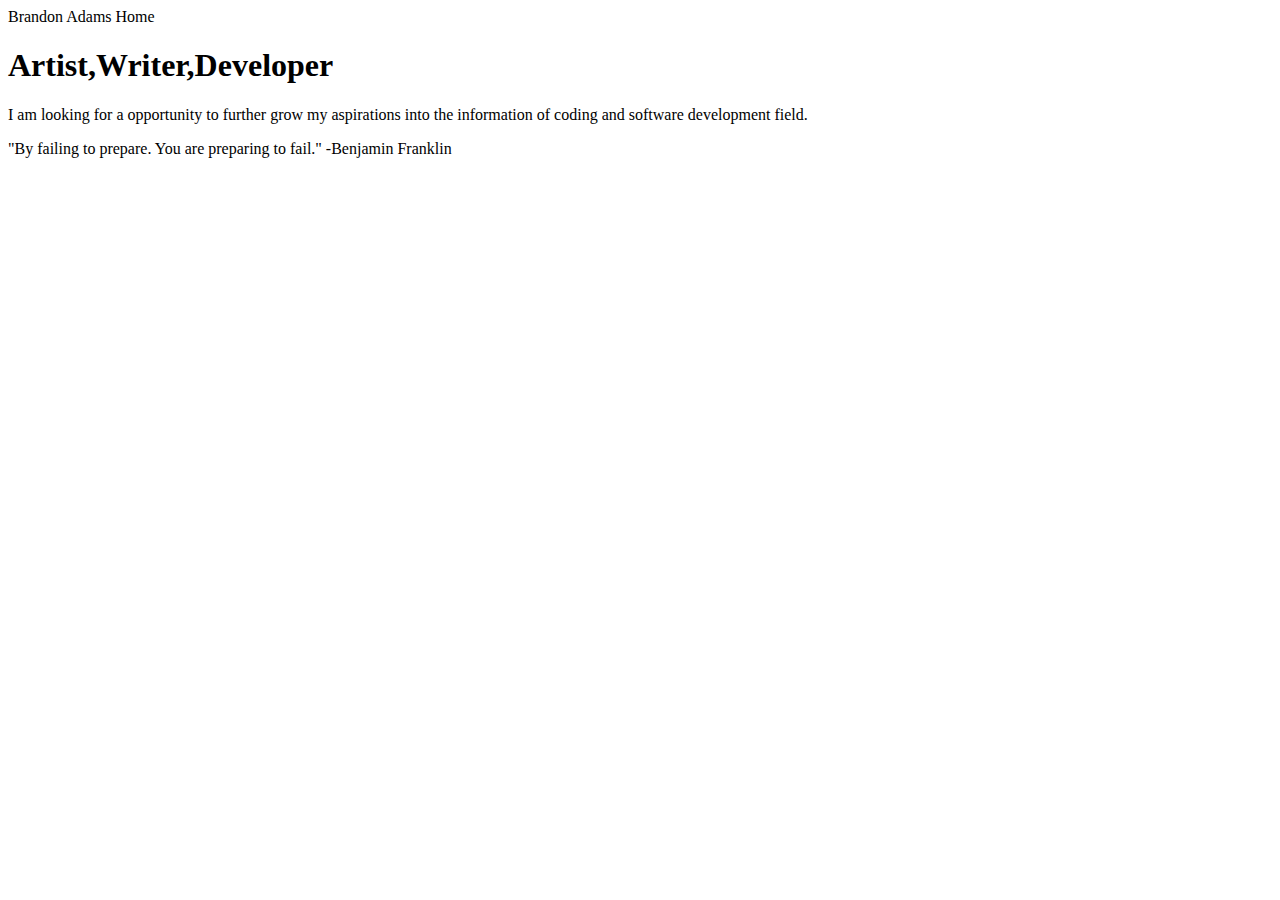
==== index.html @ 485a841d "about page added my three intrests about me index page made a change to quote and mission statemnt p" ====
<!DOCTYPE html>
<html lang="en">

<head>
    <meta charset="UTF-8">
    <meta name="viewport" content="width=device-width, initial-scale=1.0">
    <title>Personal Website</title>
</head>

<head>Brandon Adams</head>

<head>Home</head>

<body>
    <h1>Artist,Writer,Developer </h1>
    <p>I am looking for a opportunity to further grow my aspirations into the information of coding and software development field.</p>
    <p>"By failing to prepare. You are preparing to fail."
        -Benjamin Franklin</p>
        <img src="https://media.licdn.com/dms/image/C4E03AQEkhC0eF-Wv0w/profile-displayphoto-shrink_200_200/0/1565366346246?e=1703721600&v=beta&t=fslWfNCSFgqdOWjLn8plyNOGpS3SDqqwl8cUAsCd8p0" alt="">
</body>

</html>
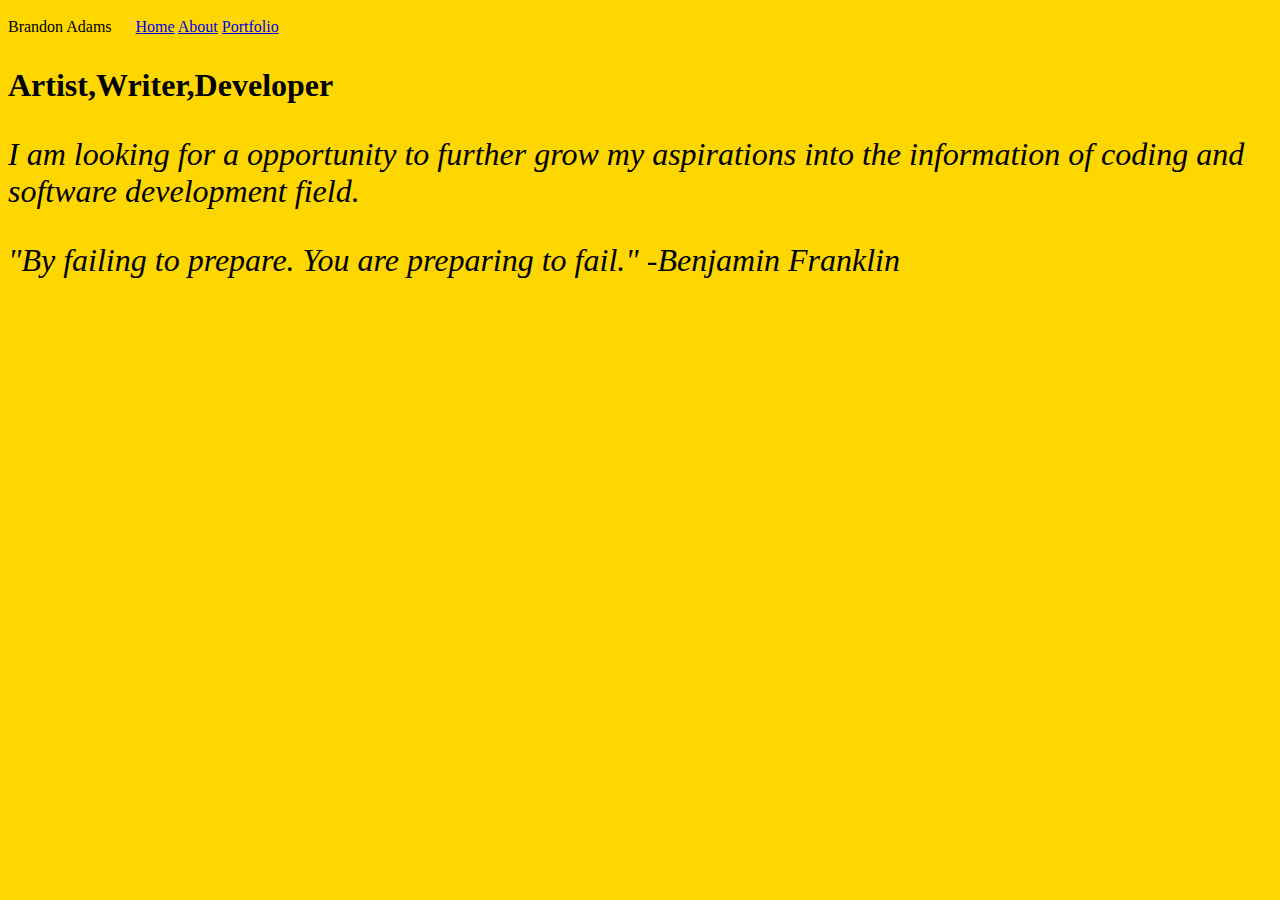
==== commit 29ac8b5f: "change background color for home page readjusted the boarders and text style" ====
--- a/index.html
+++ b/index.html
@@ -5,18 +5,25 @@
     <meta charset="UTF-8">
     <meta name="viewport" content="width=device-width, initial-scale=1.0">
     <title>Personal Website</title>
+    <link rel="stylesheet" href="style.css">
 </head>
 
 <head>Brandon Adams</head>
 
-<head>Home</head>
-
+<nav>
+    <a href="index.html">Home</a>
+    <a href="about.html">About</a>
+    <a href="portfolio.html">Portfolio</a>
+</nav>
 <body>
+    
     <h1>Artist,Writer,Developer </h1>
     <p>I am looking for a opportunity to further grow my aspirations into the information of coding and software development field.</p>
     <p>"By failing to prepare. You are preparing to fail."
         -Benjamin Franklin</p>
+        <div>
         <img src="https://media.licdn.com/dms/image/C4E03AQEkhC0eF-Wv0w/profile-displayphoto-shrink_200_200/0/1565366346246?e=1703721600&v=beta&t=fslWfNCSFgqdOWjLn8plyNOGpS3SDqqwl8cUAsCd8p0" alt="">
+    </div>
 </body>
 
 </html>--- a/style.css
+++ b/style.css
@@ -0,0 +1,7 @@
+body{background-color:gold;}
+p{font-style: oblique;font-size: xx-large;}
+div{display: flex;
+justify-content: center;
+height: 400px;}
+nav{display: inline-block;
+margin: 10px 20px;}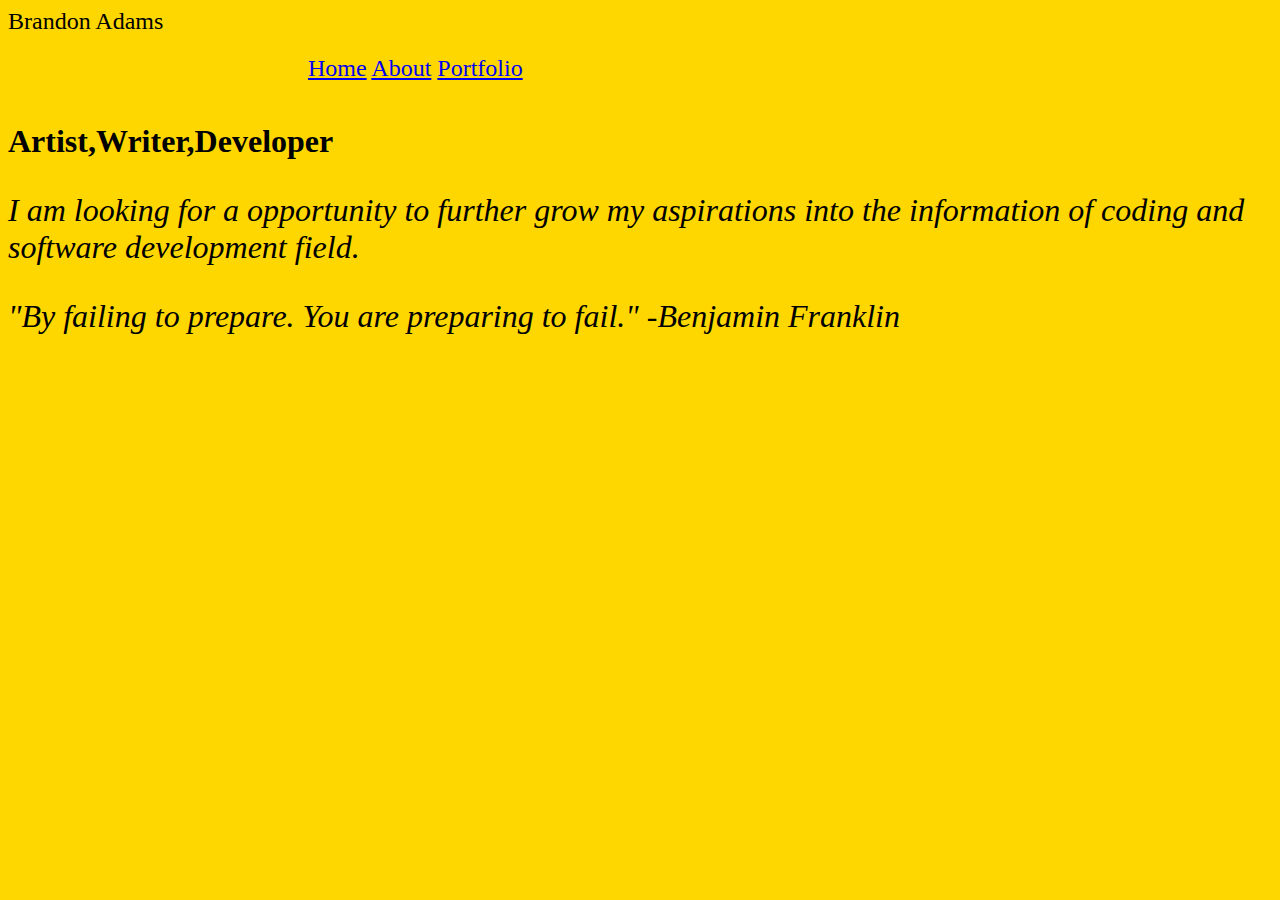
==== commit fdae1ada: "Added images and links to projects for portfolio In style css made changes to background and text fi" ====
--- a/index.html
+++ b/index.html
@@ -7,22 +7,29 @@
     <title>Personal Website</title>
     <link rel="stylesheet" href="style.css">
 </head>
+<script src="javascript.js"></script>
+<script>alert("Hello Welcome to my Personal Page")</script>
+<header>
 
-<head>Brandon Adams</head>
+    <head>Brandon Adams</head>
+</header>
 
 <nav>
     <a href="index.html">Home</a>
     <a href="about.html">About</a>
     <a href="portfolio.html">Portfolio</a>
 </nav>
+
 <body>
-    
+
     <h1>Artist,Writer,Developer </h1>
-    <p>I am looking for a opportunity to further grow my aspirations into the information of coding and software development field.</p>
+    <p>I am looking for a opportunity to further grow my aspirations into the information of coding and software
+        development field.</p>
     <p>"By failing to prepare. You are preparing to fail."
         -Benjamin Franklin</p>
-        <div>
-        <img src="https://media.licdn.com/dms/image/C4E03AQEkhC0eF-Wv0w/profile-displayphoto-shrink_200_200/0/1565366346246?e=1703721600&v=beta&t=fslWfNCSFgqdOWjLn8plyNOGpS3SDqqwl8cUAsCd8p0" alt="">
+    <div>
+        <img src="https://media.licdn.com/dms/image/C4E03AQEkhC0eF-Wv0w/profile-displayphoto-shrink_200_200/0/1565366346246?e=1703721600&v=beta&t=fslWfNCSFgqdOWjLn8plyNOGpS3SDqqwl8cUAsCd8p0"
+            alt="">
     </div>
 </body>
 
--- a/style.css
+++ b/style.css
@@ -4,4 +4,8 @@
 justify-content: center;
 height: 400px;}
 nav{display: inline-block;
-margin: 10px 20px;}+margin: 20px 300px;
+font-size: x-large;}
+article{background-color: gold;}
+p{font-style: oblique;}
+header{font-size: x-large;}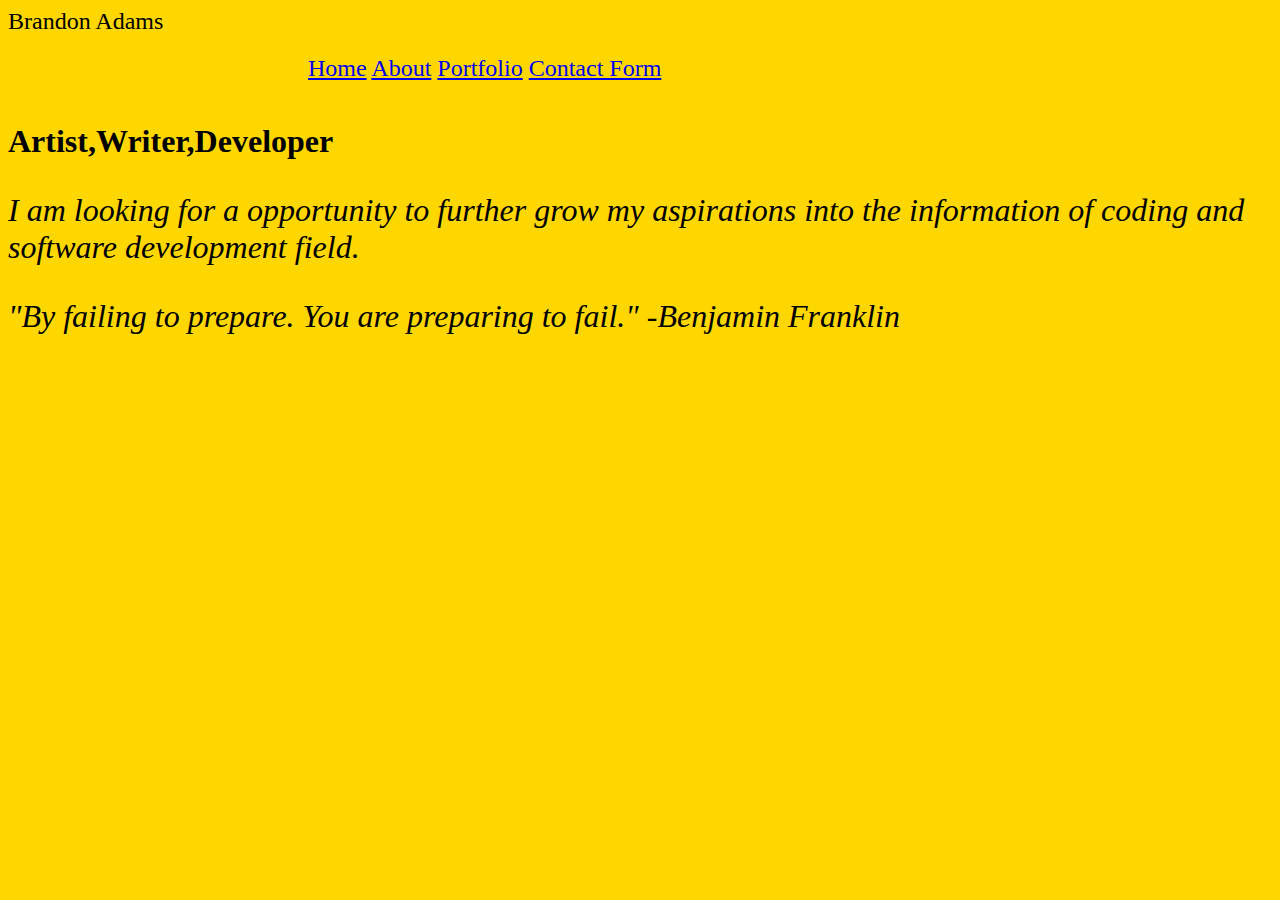
==== commit 75c4f64e: "added link for contact page to existing pages contact page added with four field types messages, nam" ====
--- a/index.html
+++ b/index.html
@@ -18,6 +18,7 @@
     <a href="index.html">Home</a>
     <a href="about.html">About</a>
     <a href="portfolio.html">Portfolio</a>
+    <a href="contact.html">Contact Form</a>
 </nav>
 
 <body>
--- a/style.css
+++ b/style.css
@@ -8,4 +8,27 @@
 font-size: x-large;}
 article{background-color: gold;}
 p{font-style: oblique;}
-header{font-size: x-large;}+header{font-size: x-large;}
+.hero{
+    width: 100%;
+    height: 100vh;
+    background-color: darkblue;
+    display: flex;
+    align-items: center;
+    justify-content: center;
+}
+form{
+    width: 90%;
+    max-width: 600px;
+}
+.input-group{
+    margin-bottom: 30px;
+}
+inpuy, textarea{
+    width: 100%;
+    padding: 10px;
+    outline: 0;
+    border: 1px solid black;
+    color: black;
+    font-size: 15px;
+}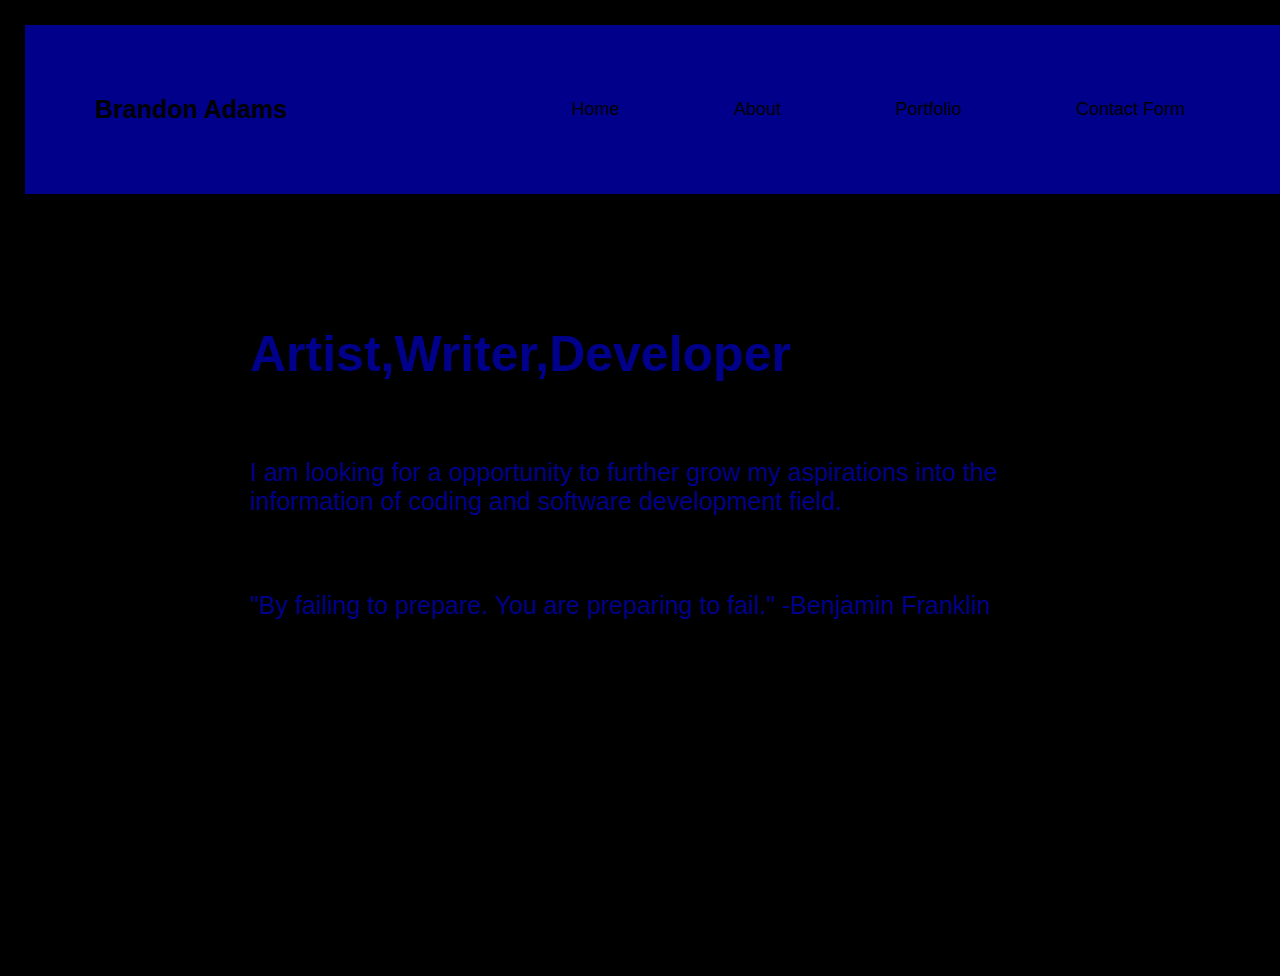
==== commit 75407dc1: "change backgorund color, padding and margin add external link to contact form to index page" ====
--- a/index.html
+++ b/index.html
@@ -6,32 +6,36 @@
     <meta name="viewport" content="width=device-width, initial-scale=1.0">
     <title>Personal Website</title>
     <link rel="stylesheet" href="style.css">
+    <script src="javascript.js"></script>
+    <script>alert("Hello Welcome to my Personal Page")</script>
 </head>
-<script src="javascript.js"></script>
-<script>alert("Hello Welcome to my Personal Page")</script>
-<header>
-
-    <head>Brandon Adams</head>
-</header>
 
 <nav>
-    <a href="index.html">Home</a>
-    <a href="about.html">About</a>
-    <a href="portfolio.html">Portfolio</a>
-    <a href="contact.html">Contact Form</a>
+
 </nav>
 
 <body>
+    <header class=" header">
+        <a href="#" class="logo">Brandon Adams</a>
+        <nav class="navbar">
+            <a href="index.html">Home</a>
+            <a href="about.html">About</a>
+            <a href="portfolio.html">Portfolio</a>
+            <a href="contact.html">Contact Form</a>
+        </nav>
+    </header>
+    <section class="Home">
+        <div class="home-content">
+            <h1>Artist,Writer,Developer </h1>
+            <p>I am looking for a opportunity to further grow my aspirations into the information of coding and software
+                development field.</p>
+            <p>"By failing to prepare. You are preparing to fail."
+                -Benjamin Franklin</p>
+            <img src="https://media.licdn.com/dms/image/C4E03AQEkhC0eF-Wv0w/profile-displayphoto-shrink_200_200/0/1565366346246?e=1703721600&v=beta&t=fslWfNCSFgqdOWjLn8plyNOGpS3SDqqwl8cUAsCd8p0"
+                alt="">
+        </div>
 
-    <h1>Artist,Writer,Developer </h1>
-    <p>I am looking for a opportunity to further grow my aspirations into the information of coding and software
-        development field.</p>
-    <p>"By failing to prepare. You are preparing to fail."
-        -Benjamin Franklin</p>
-    <div>
-        <img src="https://media.licdn.com/dms/image/C4E03AQEkhC0eF-Wv0w/profile-displayphoto-shrink_200_200/0/1565366346246?e=1703721600&v=beta&t=fslWfNCSFgqdOWjLn8plyNOGpS3SDqqwl8cUAsCd8p0"
-            alt="">
-    </div>
+    </section>
 </body>
 
 </html>--- a/style.css
+++ b/style.css
@@ -1,14 +1,44 @@
-body{background-color:gold;}
-p{font-style: oblique;font-size: xx-large;}
-div{display: flex;
-justify-content: center;
-height: 400px;}
-nav{display: inline-block;
-margin: 20px 300px;
-font-size: x-large;}
-article{background-color: gold;}
-p{font-style: oblique;}
-header{font-size: x-large;}
+* {
+    margin: 25px;
+    padding: 25px;
+    box-sizing: border-box;
+    font-family: 'Poppins', sans-serif;
+}
+body{
+    background-color: black;
+}
+section{
+    font-size: 25px;
+    color: darkblue;
+    text-decoration: none;
+    font-weight: 500;
+}
+.header{
+    position: fixed;
+    top: 0;
+    left: 0;
+    width: 100%;
+    padding: 20px;
+    background-color: darkblue;
+    display: flex;
+    justify-content: space-between;
+    align-items: center;
+    z-index: 100;
+}
+.logo {
+    font-size: 25px;
+    color: black;
+    text-decoration: none;
+    font-weight: 600;
+}
+.navbar a {
+    font-size: 18px;
+    color: black;
+    text-decoration: none;
+    font-weight: 500;
+    margin-left: 35px;
+    transition: 3s;
+}
 .hero{
     width: 100%;
     height: 100vh;
@@ -23,12 +53,14 @@
 }
 .input-group{
     margin-bottom: 30px;
+    font-size: medium;
+    color: darkblue;
 }
-inpuy, textarea{
+input, textarea{
     width: 100%;
     padding: 10px;
     outline: 0;
-    border: 1px solid black;
-    color: black;
+    border: 1px solid darkblue;
+    color: darkblue;
     font-size: 15px;
 }